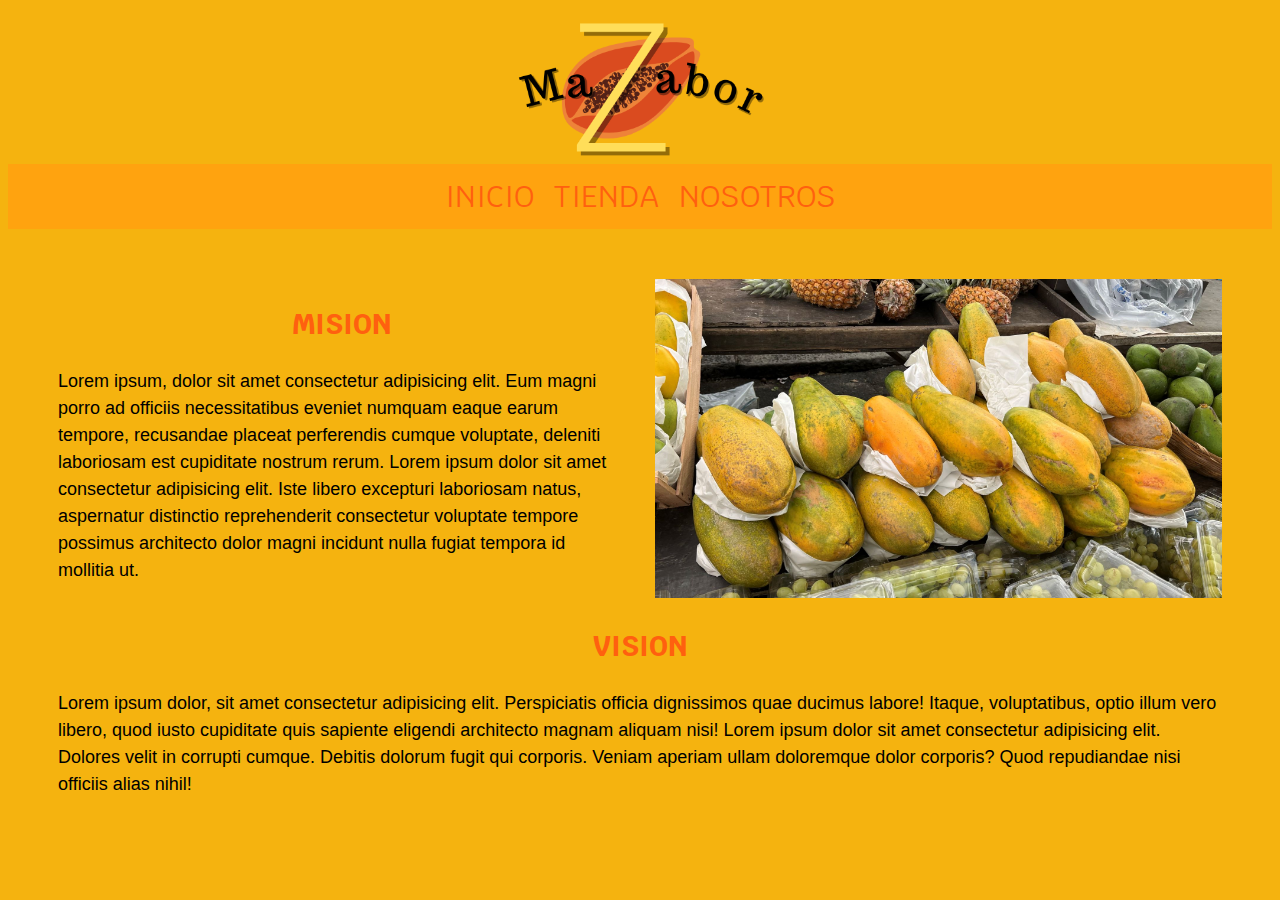
==== nosotros.html @ f3e5f6ec "nuevas paginas" ====
<!DOCTYPE html>
<html lang="en">
<head>
    <meta charset="UTF-8">
    <meta http-equiv="X-UA-Compatible" content="IE=edge">
    <meta name="viewport" content="width=device-width, initial-scale=1.0">

    <!--Letras-->
    <link rel="preconnect" href="https://fonts.googleapis.com">
    <link rel="preconnect" href="https://fonts.gstatic.com" crossorigin>
    <link href="https://fonts.googleapis.com/css2?family=Krub:ital,wght@0,700;1,400&display=swap" rel="stylesheet">

    <!--Normalize-->
    <link rel="stylesheet" href="css/normalize.css">

    <!--Hoja de estilo-->
    <link rel="stylesheet" href="CSS/styles.css">

    <title>Nosotros</title>
</head>
<body>

    <header>
        <img class="header__logo" src="img/LogoMazabor2.png" alt="logo">
    </header>

    <nav class="navegacion">
        <a class="navegacion__enlace navegacion__enlace--resaltar" href="index.html">INICIO</a>
        <a class="navegacion__enlace navegacion__enlace--resaltar" href="tienda.html">TIENDA</a>
        <a class="navegacion__enlace navegacion__enlace--resaltar" href="nosotros.html">NOSOTROS</a>
    </nav>

    <section class="division">
        <div>
            <h2>MISION</h2>
            <p class="division-texto">Lorem ipsum, dolor sit amet consectetur adipisicing elit. Eum magni porro ad officiis necessitatibus eveniet numquam eaque earum tempore, recusandae placeat perferendis cumque voluptate, deleniti laboriosam est cupiditate nostrum rerum.
                Lorem ipsum dolor sit amet consectetur adipisicing elit. Iste libero excepturi laboriosam natus, aspernatur distinctio reprehenderit consectetur voluptate tempore possimus architecto dolor magni incidunt nulla fugiat tempora id mollitia ut.
            </p>
        </div>
        <img src="img/papaya2.jpg">
        <div class="division-vision">
            <h2>VISION</h2>
            <p class="division-texto">Lorem ipsum dolor, sit amet consectetur adipisicing elit. Perspiciatis officia dignissimos quae ducimus labore! Itaque, voluptatibus, optio illum vero libero, quod iusto cupiditate quis sapiente eligendi architecto magnam aliquam nisi!
                Lorem ipsum dolor sit amet consectetur adipisicing elit. Dolores velit in corrupti cumque. Debitis dolorum fugit qui corporis. Veniam aperiam ullam doloremque dolor corporis? Quod repudiandae nisi officiis alias nihil!
            </p>
        </div>
       </section>
    
</body>
</html>
---- CSS/styles.css ----
:root{
    /*Fuente principal*/
    --fuentePrincipal:  'Krub', sans-serif;
    --Primario: #F5B30F;
    --PrimarioSecundario: #FFA30F;
    --PrimariOscuro: #E87E1A;
    --PrimarioTerciario: #FF600F;
    --blanco: #FFF;
    --negro: #000;
}
html{
    font-size: 62.5%;
    box-sizing: border-box;/*Hack para Box Model*/
    scroll-snap-type: y mandatory;
}
*,*:before, *::after{
    box-sizing: inherit;
}
body{
    font-size: 1.6rem; /*1rem = 10px*/
    line-height: 1.5;
    background-color: var(--Primario);
   
}
/*Tipografia*/
h1{
    font-size: 3.8rem;
}
h2{
    font-size: 2.8rem;
}
h3{
    font-size: 1.8rem;
}
h1,h2,h3{
    text-align: center;
    font-family: var(--fuentePrincipal);
    color: var(--PrimarioTerciario);
}
img{
    max-width: 100%;
}
a{
    text-decoration: none;
}
.sombra{
    -webkit-box-shadow: 3px 10px 26px 12px rgba(0,0,0,0.2);
    -moz-box-shadow: 3px 10px 26px 12px rgba(0,0,0,0.2);
    box-shadow: 3px 10px 26px 12px rgba(0,0,0,0.2);
}
footer{
    background-color: var(--PrimarioSecundario);
    padding: .5rem 0;
    margin-top: 5rem;
    display: flex;
    justify-content:center;
}
p{
    font-size: 1.8rem;
    font-family: Arial, Helvetica, sans-serif;
    color: var(--PrimarioTerciario);
}

/*Header*/
header{
    display: flex;
    justify-content:center;
}
.header__logo{
    max-width: 40%;
}
@media (min-width: 768px){
    .header__logo{
        max-width: 20%;
    }
}
.navegacion{
    background-color: var(--PrimarioSecundario);
    padding: 1rem 0;
    display: flex; 
    justify-content: center;  
}
.navegacion__enlace{
    font-family: var(--fuentePrincipal);
    font-size: 2.2rem;
    color: var(--PrimarioTerciario);
    margin-right: 2rem;
}
@media (min-width: 768px){
    .navegacion__enlace{
        font-size: 3rem;
    }
}
.navegacion__enlace:last-of-type{
    margin-right: 0;
}
.navegacion__enlace:hover{
    color: var(--blanco);
}

/*Portada*/
.portada{
    background-image: url(../img/papaya1.jpg);
    background-repeat: no-repeat;
    position: relative;
    height: 450px;
    margin-bottom: 4rem;
    background-size: cover;
}
@media (min-width: 768px){
     .portada{
        height: 550px;
     }
}
.portada_degradado{
    background-color: rgba(0,0,0, .2);
    width: 100%;
    height: 100%;
}

.contenedor{
    background-color: var(--PrimarioSecundario);
    border-radius: 1rem;
    width: min(120rem, 100%);
    margin: 0 auto;
    padding: 2rem;
}


/*Contacto*/
.formulario fieldset{
    border: none;
}
.campo{
    margin-bottom: 1rem;
}
@media (min-width: 768px){
    .contenedor-campos{
        display: grid;
        grid-template-columns: 50% 50%;
        column-gap: 1rem;
    }
    .campo:nth-child(3),
    .campo:nth-child(4){
        grid-column: 1/3;
    }
}
.text-input{
    width: 100%;
    border: none;
    padding: 1.5rem;
    border-radius: .5rem;
}
.campo textarea{
    height: 20rem;
}
.contenedor label{
    font-family: var(--fuentePrincipal);
    color: var(--negro);
    font-weight: bold;
    margin-bottom: .5rem;
    display: block;
}

.boton{
    background-color: var(--PrimariOscuro);
    color: var(--negro);
    font-family: var(--fuentePrincipal);
    padding: 1rem 3rem 1rem 3rem;
    margin-top: 1rem;
    font-size: 2rem;
    text-decoration: none;
    text-transform: uppercase;
    font-weight: bold;
    border-radius: .5rem;
    width: 70%;
    text-align: center;
    border: none;
}
.boton:hover{
    cursor: pointer;
}
.w-100{
    width: 100%;
}
@media (min-width: 768px){
    .w-100{
       width: auto;
    }
}
.flex{
    display: flex;
}
.alinear-derecha{
    justify-content: flex-end;
}
.division{
    display: grid;
    margin: 2rem;
    margin-top: 1rem;
}
.division-texto{
    color: var(--negro);
}
@media (min-width: 768px){
    .division{
        grid-template-columns: repeat(2, 1fr);
        column-gap: 3rem;
        margin: 5rem;
        margin-top: 5rem;
    } 
    .division-vision{
        grid-column: 1/3;
    }
}
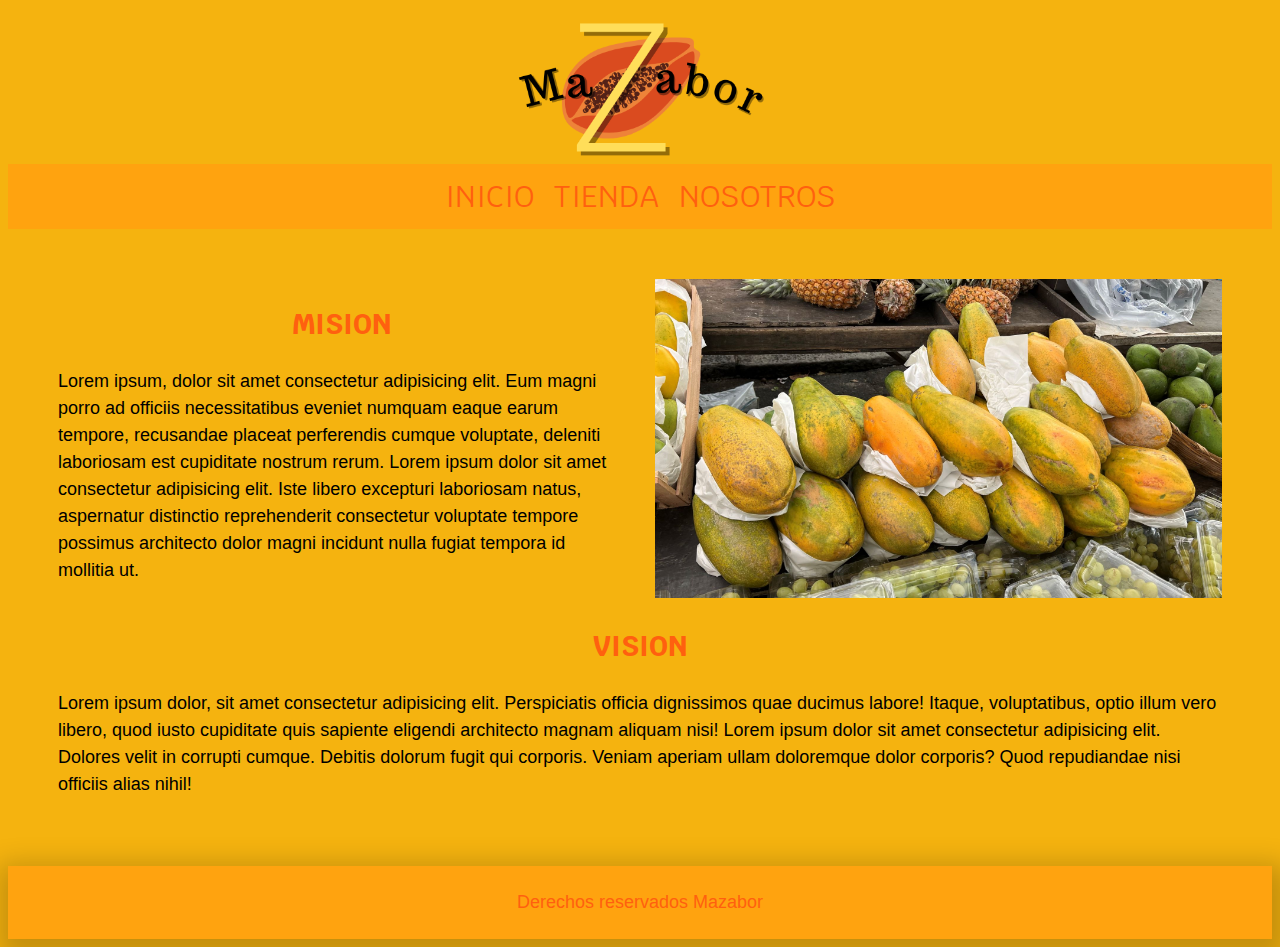
==== commit b984ad45: "pie de pagina" ====
--- a/nosotros.html
+++ b/nosotros.html
@@ -45,6 +45,10 @@
             </p>
         </div>
        </section>
+
+       <footer class="footer sombra">
+        <p>Derechos reservados Mazabor</p> 
+    </footer>
     
 </body>
 </html>